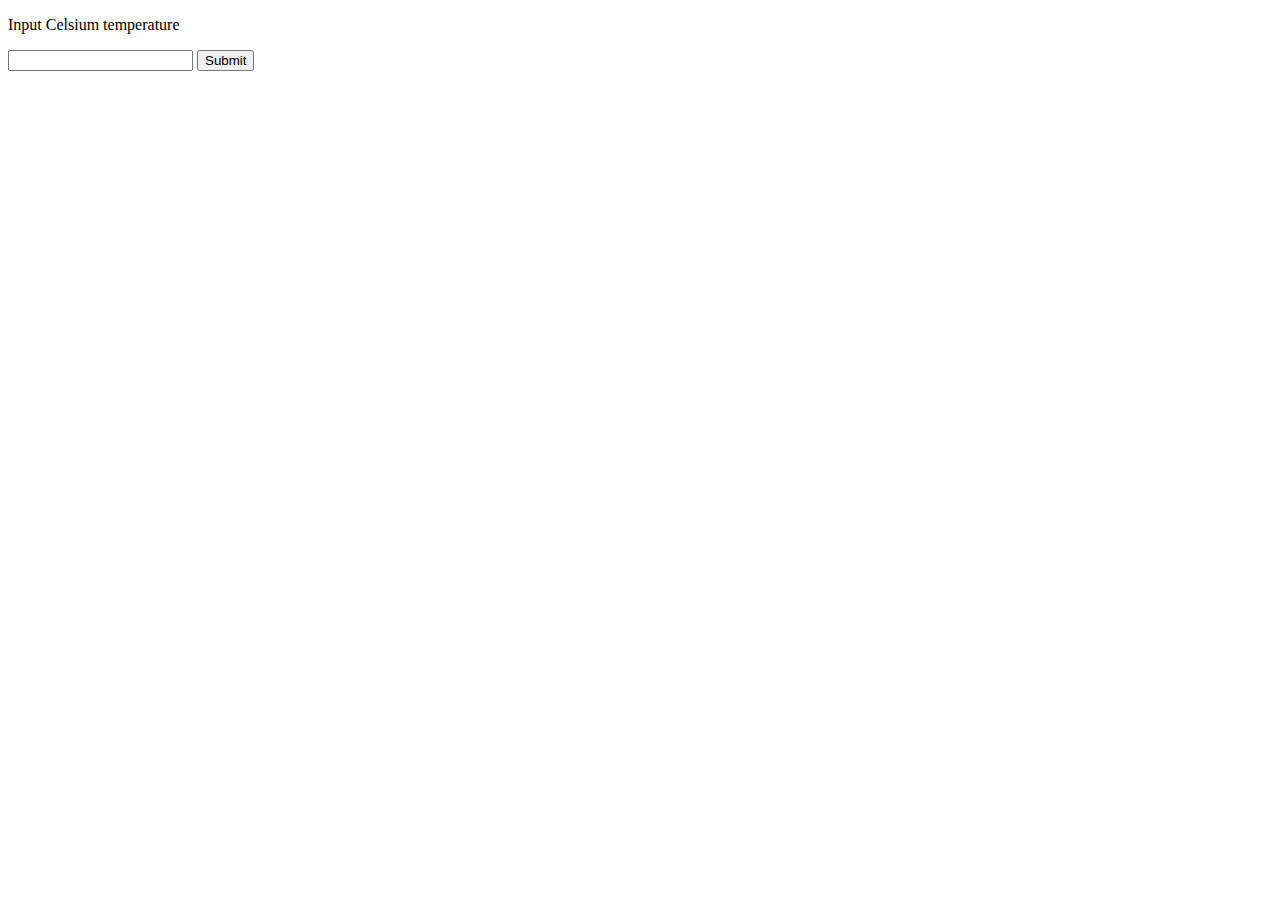
==== 1.html @ 548bdc5e "lesson-1" ====
<!DOCTYPE html>
<html lang="en">

<head>
    <meta charset="UTF-8">
    <meta http-equiv="X-UA-Compatible" content="IE=edge">
    <meta name="viewport" content="width=device-width, initial-scale=1.0">
    <title>Document</title>
</head>

<body>
    <p>Input Celsium temperature</p>
    <form id="myForm">
        <input type="number" id="temp" required>
        <input type="submit" onclick="convertToFahrenheit();return false">
        <p id="message"></p>
    </form>
</body>
<script>
    function convertToFahrenheit() {
        let message
        let isValidForm = document.forms['myForm'].checkValidity();
        if (isValidForm) {
            let celsiumTemp = document.getElementById("temp").value;
            message = `Fahrenheit temperature is ${((9 / 5) * celsiumTemp + 32).toFixed(1)}`;
        }
        else {
            message = 'Input temperature'
        }
        document.getElementById("message").innerHTML = message;
    }
</script>

</html>
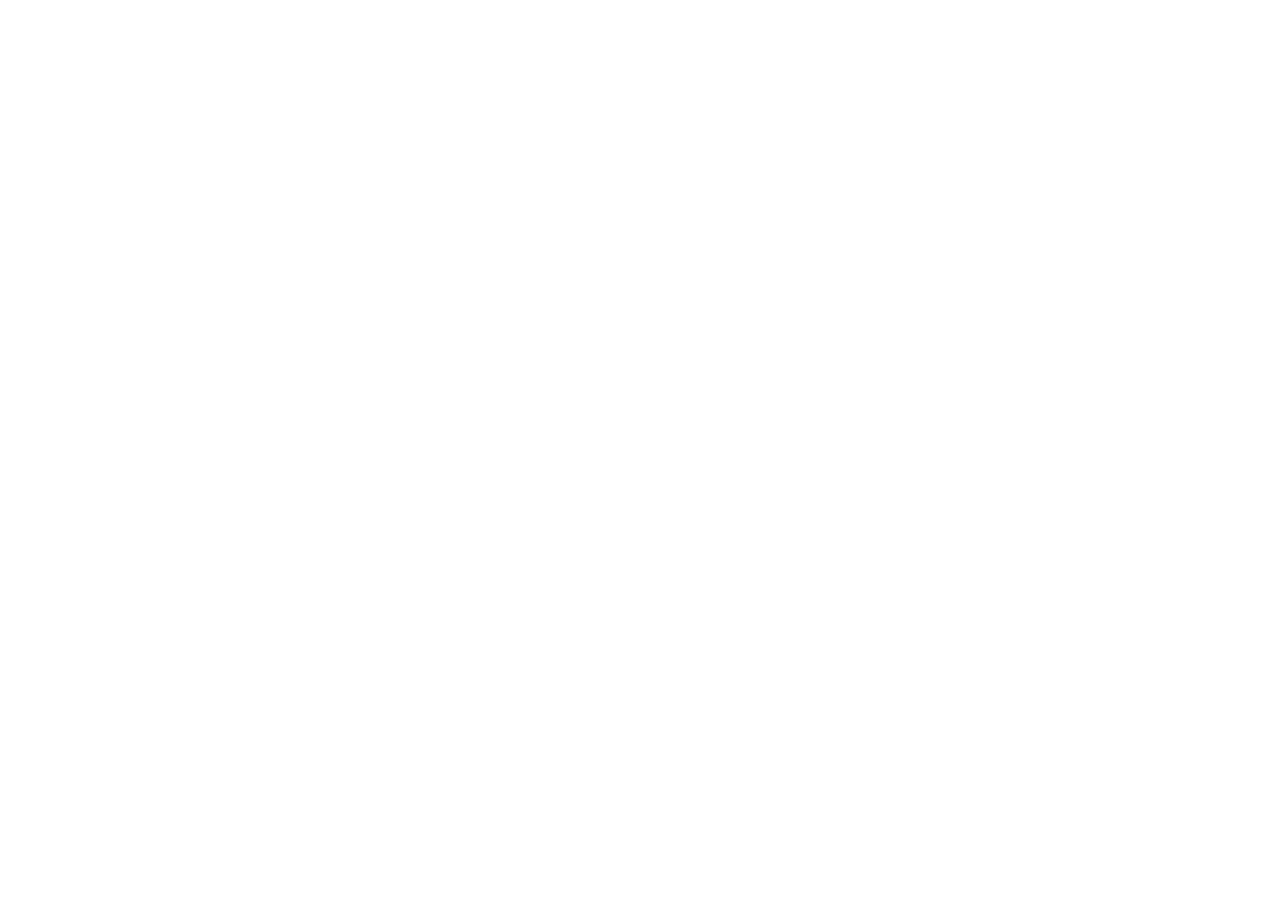
==== commit ab25a798: "lesson-2" ====
--- a/1.html
+++ b/1.html
@@ -9,26 +9,15 @@
 </head>
 
 <body>
-    <p>Input Celsium temperature</p>
-    <form id="myForm">
-        <input type="number" id="temp" required>
-        <input type="submit" onclick="convertToFahrenheit();return false">
-        <p id="message"></p>
-    </form>
+    <script>
+        var a = 1, b = 1, c, d;
+        c = ++a; alert(c);           // 2 Префиксная форма. Возвращается обновлённое значение.
+        d = b++; alert(d);
+        c = (2 + ++a); alert(c);      // 5 тут a уже равно 2,, после инкремента вернётся сразу 3
+        d = (2 + b++); alert(d);      // 4 b уже равно 2. После инкремента станет 3, т.к. постфикс вернётся 2
+        alert(a);                    // 3 2 раза инкремент был на 1
+        alert(b);                    // 3 2 раза инкремент был на 1
+    </script>
 </body>
-<script>
-    function convertToFahrenheit() {
-        let message
-        let isValidForm = document.forms['myForm'].checkValidity();
-        if (isValidForm) {
-            let celsiumTemp = document.getElementById("temp").value;
-            message = `Fahrenheit temperature is ${((9 / 5) * celsiumTemp + 32).toFixed(1)}`;
-        }
-        else {
-            message = 'Input temperature'
-        }
-        document.getElementById("message").innerHTML = message;
-    }
-</script>
 
 </html>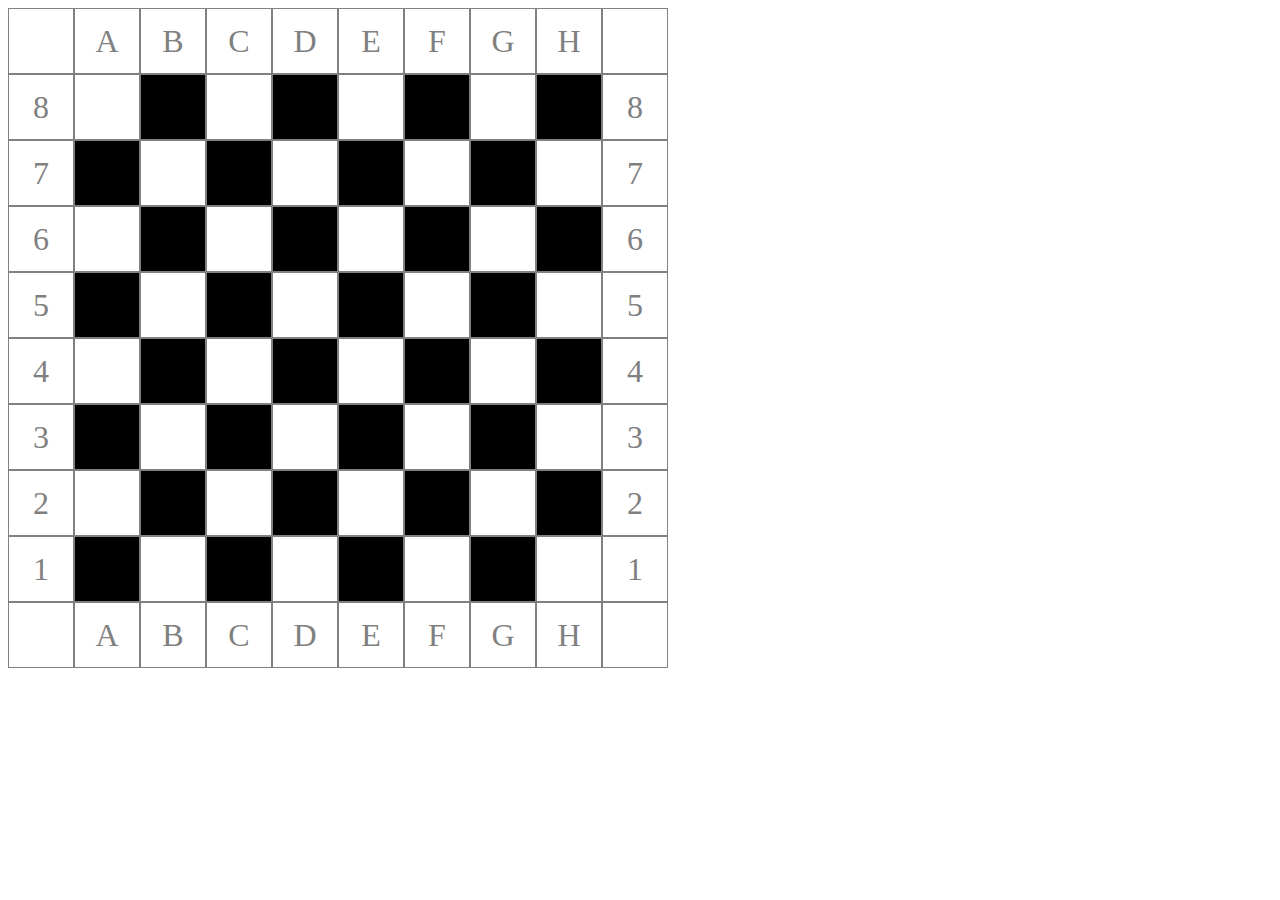
==== commit 93cc3bcc: "5" ====
--- a/1.html
+++ b/1.html
@@ -6,18 +6,15 @@
     <meta http-equiv="X-UA-Compatible" content="IE=edge">
     <meta name="viewport" content="width=device-width, initial-scale=1.0">
     <title>Document</title>
+    <link rel="stylesheet" href="1.css">
 </head>
 
 <body>
-    <script>
-        var a = 1, b = 1, c, d;
-        c = ++a; alert(c);           // 2 Префиксная форма. Возвращается обновлённое значение.
-        d = b++; alert(d);
-        c = (2 + ++a); alert(c);      // 5 тут a уже равно 2,, после инкремента вернётся сразу 3
-        d = (2 + b++); alert(d);      // 4 b уже равно 2. После инкремента станет 3, т.к. постфикс вернётся 2
-        alert(a);                    // 3 2 раза инкремент был на 1
-        alert(b);                    // 3 2 раза инкремент был на 1
-    </script>
+    <div id="chess__table">
+
+    </div>
+
+    <script src="1.js"></script>
 </body>
 
 </html>--- a/1.css
+++ b/1.css
@@ -0,0 +1,29 @@
+.white__cell {
+    border: 1px solid gray;
+    background-color: white;
+    width: 64px;
+    height: 64px;
+}
+
+.black__cell {
+    border: 1px solid gray;
+    background-color: black;
+    width: 64px;
+    height: 64px;
+}
+
+.transparent__cell {
+    border: 1px solid gray;
+    background-color: transparent;
+    width: 64px;
+    height: 64px;
+    text-align: center;
+    line-height: 64px;
+    font-size: 32px;
+    color: gray;
+}
+
+.row {
+    display: flex;
+    flex-wrap: nowrap;
+}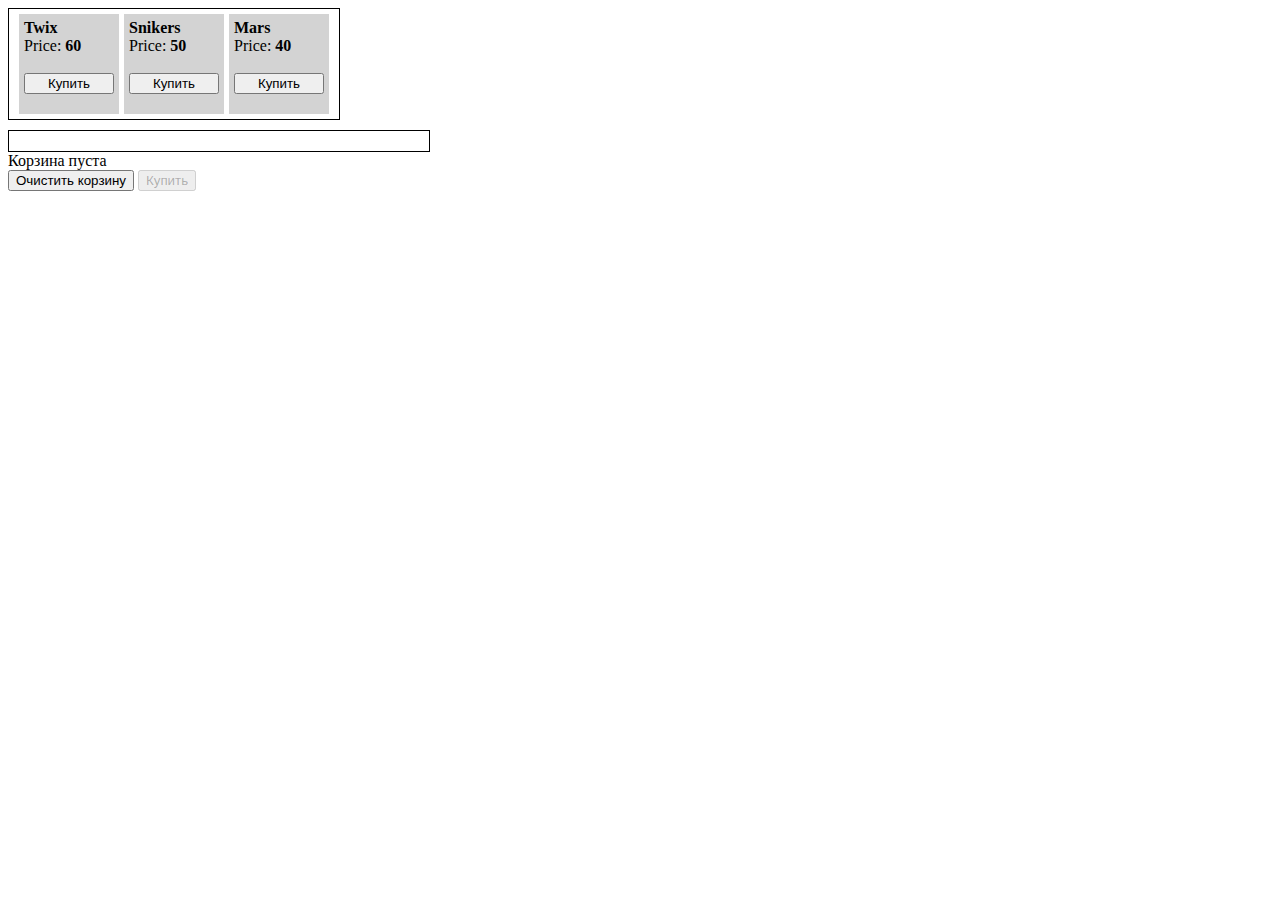
==== commit c273f914: "6" ====
--- a/1.html
+++ b/1.html
@@ -10,10 +10,11 @@
 </head>
 
 <body>
-    <div id="chess__table">
-
-    </div>
-
+    <div class="goods" id="goods"></div>
+    <div id="cart" class="cart"></div>
+    <div id="cart__status"></div>
+    <button id="clear__btn">Очистить корзину</button>
+    <button id="buy__btn" disabled>Купить</button>
     <script src="1.js"></script>
 </body>
 
--- a/1.css
+++ b/1.css
@@ -1,29 +1,36 @@
-.white__cell {
-    border: 1px solid gray;
-    background-color: white;
-    width: 64px;
-    height: 64px;
+.good {
+    display: flex;
+    flex-direction: column;
+    max-width: 1024px;
+    background-color: lightgrey;
+    margin-bottom: 10px;
 }
 
-.black__cell {
-    border: 1px solid gray;
-    background-color: black;
-    width: 64px;
-    height: 64px;
+.cart {
+    display: flex;
+    flex-direction: column;
+    width: 400px;
+    border: 1px solid black;
+    padding: 10px;
 }
 
-.transparent__cell {
-    border: 1px solid gray;
-    background-color: transparent;
-    width: 64px;
-    height: 64px;
-    text-align: center;
-    line-height: 64px;
-    font-size: 32px;
-    color: gray;
+.goods {
+    display: flex;
+    width: 320px;
+    border: 1px solid black;
+    padding: 5px;
+    margin-bottom: 10px;
+    justify-content: flex-start;
+    flex-shrink: initial;
 }
 
-.row {
+.good__in__goods {
     display: flex;
-    flex-wrap: nowrap;
-}+    flex-direction: column;
+    height: 90px;
+    width: 90px;
+    background: lightgrey;
+    padding: 5px;
+    margin-left: 5px;
+}
+
